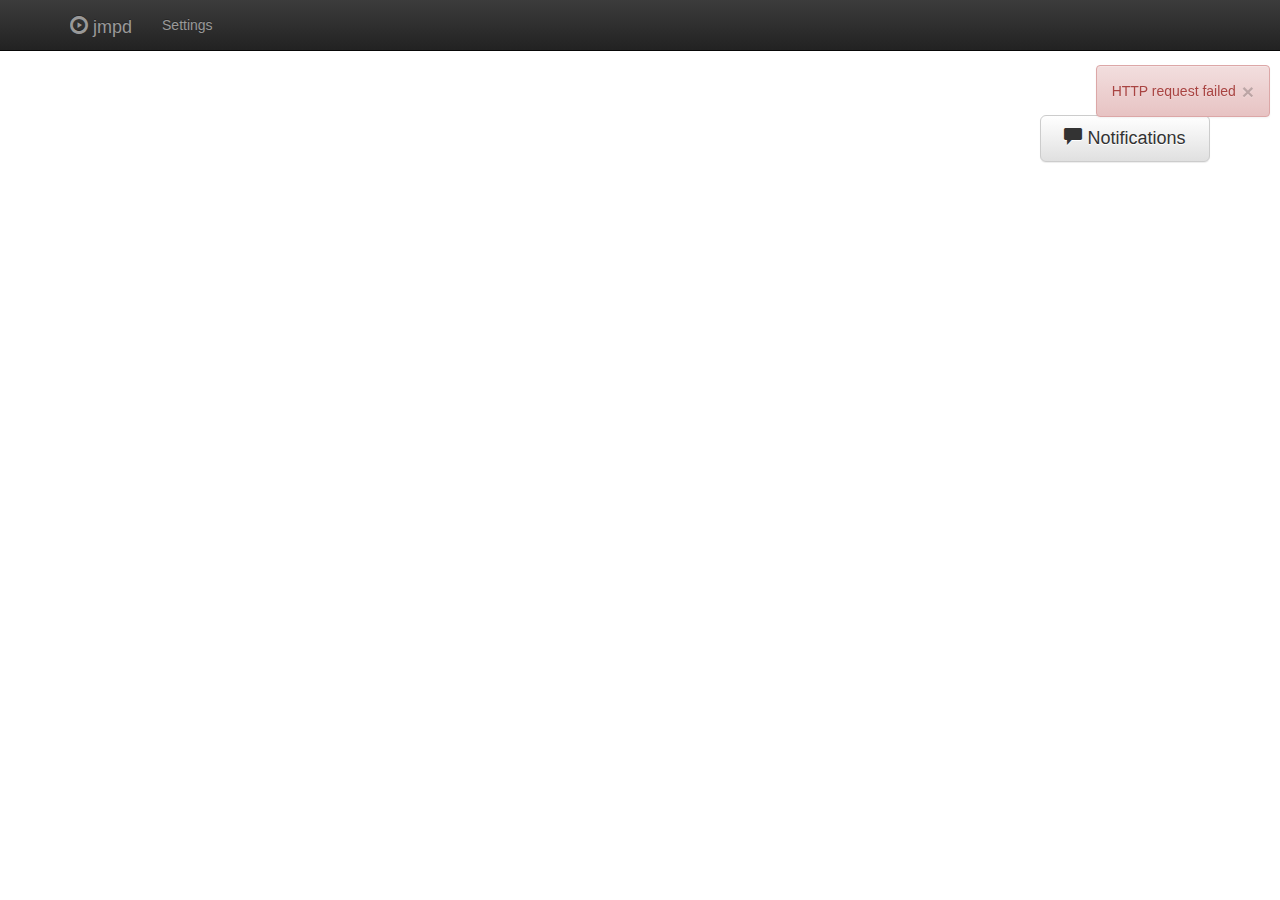
==== src/main/webapp/index.html @ 19533d39 "serve index.html as static file" ====
<!DOCTYPE html>
<html lang="en">
<head>
  <meta charset="utf-8">
  <meta http-equiv="X-UA-Compatible" content="IE=edge">
  <meta name="viewport" content="width=device-width, initial-scale=1.0">
  <meta name="description" content="jmpd - fast and lightweight webclient">
  <meta name="author" content="andy@ndyk.de">
  <meta name="author" content="paabelboi@gmail.com">

  <title>jmpd</title>

  <!-- Bootstrap core CSS -->
  <link href="css/bootstrap.min.css" rel="stylesheet">
  <link href="css/bootstrap-theme.min.css" rel="stylesheet">

  <!-- Custom styles for this template -->
  <link href="css/reg.css" rel="stylesheet">
  <link href="assets/favicon.ico" rel="shortcut icon" type="image/vnd.microsoft.icon">

  <!-- HTML5 shim and Respond.js IE8 support of HTML5 elements and media queries -->
  <!--[if lt IE 9]>
  <script src="https://oss.maxcdn.com/libs/html5shiv/3.7.0/html5shiv.js"></script>
  <script src="https://oss.maxcdn.com/libs/respond.js/1.3.0/respond.min.js"></script>
  <![endif]-->
</head>
<body>

  <div class="navbar navbar-inverse navbar-fixed-top" role="navigation">
    <div class="container">
      <div class="navbar-header">
        <button type="button" class="navbar-toggle" data-toggle="collapse" data-target=".navbar-collapse">
          <span class="icon-bar"></span>
          <span class="icon-bar"></span>
          <span class="icon-bar"></span>
        </button>
        <a class="navbar-brand" href="/"><span class="glyphicon glyphicon-play-circle"></span> jmpd</a>
      </div>
      <div class="collapse navbar-collapse">

        <ul id="nav_links" class="nav navbar-nav">
          <li><a href="#" data-toggle="modal" data-target="#settings">Settings</a></li>
        </ul>
<!-- 
        <form id="search" class="navbar-form navbar-right" role="search">
          <div class="form-group">
            <input type="text" class="form-control" placeholder="Search">
         </div>
        </form>
-->
        <div class="btn-toolbar navbar-btn navbar-right" role="toolbar">
<!--          
          <div class="btn-group">
            <button type="button" class="btn btn-default" onclick="socket.send('MPD_API_SET_PREV');">
              <span class="glyphicon glyphicon-backward"></span>
            </button>
            <button type="button" class="btn btn-default" onclick="socket.send('MPD_API_SET_STOP');">
              <span id="stop-icon" class="glyphicon glyphicon-stop"></span>
            </button>
            <button type="button" class="btn btn-default" onclick="clickPlay();">
              <span id="play-icon" class="glyphicon glyphicon-pause"></span>
            </button>
            <button type="button" class="btn btn-default" onclick="socket.send('MPD_API_SET_NEXT');">
              <span class="glyphicon glyphicon-forward"></span>
            </button>
            <div class="btn btn-toolbar btn-default">
              <span id="volume-icon" class="glyphicon glyphicon-volume-up"></span>
              <div id="volumeslider"></div>
            </div>
          </div>

          
          <audio id="player" preload="none" src="http://mpd:8000/mpd.ogg"></audio>
          <div class="btn-group">
            <button type="button" class="btn btn-default" onclick="clickLocalStop()">
              <span id="stop-icon" class="glyphicon glyphicon-stop"></span>
            </button>
            <button type="button" class="btn btn-default" onclick="clickLocalPlay()">
              <span id="play-icon" class="glyphicon glyphicon-play"></span>
            </button>
            <div class="btn btn-toolbar btn-default">
              <span id="volume-icon" class="glyphicon glyphicon-volume-up"></span>
              <div id="localvolumeslider"></div>
            </div>
          </div>
-->
          
        </div>
      </div><!--/.nav-collapse -->
    </div>
  </div>

  <div class="container starter-template">
    <div class="row">

      <div class="col-md-10 col-xs-12">
        <div class="notifications top-right"></div>

<!--         
        <div class="panel panel-primary">
-->
          <!-- Default panel contents -->
<!-- 
          <div class="panel-heading"><b id="panel-heading">Queue</b></div>

          <div class="panel-body">
            <h1>
              <span id="track-icon" class="glyphicon glyphicon-play"></span>
              <span id="currenttrack"></span>
            </h1>
            <h4>
              <span id="album" class="text"></span>
              <span id="artist" class="text pull-right"></span>
            </h4>
            <p id="counter" class="text pull-right">&nbsp;&nbsp;</p>

            <div id="progressbar"></div>


          </div> --> <!-- /.panel-body -->

<!-- 
          <ol id="breadcrump" class="breadcrumb">
          </ol>
 -->
 
          <!-- Table -->
          <!--
          <table id="salamisandwich" class="table table-hover">
            <thead>
              <tr>
                <th>#</th>
                <th>Title</th>
                <th>Duration</th>
                <th></th>
              </tr>
            </thead>
            <tbody>
            </tbody>
          </table>
          -->
          
<!--    </div>  -->
		<!-- /.panel -->
<!--         
        <ul class="pager">
          <li id="prev" class="page-btn hide"><a href="">Previous</a></li>
          <li id="next" class="page-btn"><a href="">Next</a></li>
        </ul>
-->
      </div><!-- /.col-md-10 -->

      <div class="col-md-2 col-xs-12" >
        <div class="btn-toolbar">
<!--           
          <div class="btn-group-vertical btn-block btn-group-lg" data-toggle="buttons">
            <button id="btnrandom" type="button" class="btn btn-default">
              <span class="glyphicon glyphicon-random"></span> Random
            </button>
            <button id="btnconsume" type="button" class="btn btn-default">
              <span class="glyphicon glyphicon-fire"></span> Consume
            </button>
            <button id="btnsingle" type="button" class="btn btn-default">
              <span class="glyphicon glyphicon-star"></span> Single
            </button>
            <button id="btnrepeat" type="button" class="btn btn-default">
              <span class="glyphicon glyphicon-repeat"></span> Repeat
            </button>
          </div>
-->

          <div id="btn-responsive-block" class="btn-group-vertical btn-block btn-group-lg">
<!--          
            <button type="button" class="btn btn-default" onclick="updateDB();">
              <span class="glyphicon glyphicon-refresh"></span> Update DB
            </button>
            <button type="button" class="btn btn-default" onclick="socket.send('MPD_API_RM_ALL');">
              <span class="glyphicon glyphicon-trash"></span> Clear queue
            </button>
-->
          </div>

  	      <div id="btn-responsive-block" class="btn-group-vertical btn-block btn-group-lg" data-toggle="buttons">
  	        <button type="button" class="btn btn-default" id="btnnotify">
  		     <span class="glyphicon glyphicon-comment"></span> Notifications
  	        </button>
  	      </div>
        </div>
      </div><!-- /.col-md-2 -->
    </div><!-- /.row -->
  </div><!-- /.container -->

  <!-- Modal -->
  <div class="modal fade" id="settings" tabindex="-1" role="dialog" aria-labelledby="settingsLabel" aria-hidden="true">
    <div class="modal-dialog">
      <div class="modal-content">
        <div class="modal-header">
          <button type="button" class="close" data-dismiss="modal" aria-hidden="true">&times;</button>
          <h2 class="modal-title" id="settingsLabel"><span class="glyphicon glyphicon-wrench"></span> Settings</h2>
        </div>
        <div class="modal-body">          
          <table id="services" class="table table-hover">
            <thead>
                <tr>
                  <th>
                  	<label class="control-label" for="Id">Id</label>
            		<input type="text" class="form-control" id="Id" />
              	  </th>
                  <th>                  	
                    <label class="control-label" for="Name">Name</label>
            		<input type="text" class="form-control" id="Name" />
              	  </th>
                  <th>                  	
                    <label class="control-label" for="Url">Url</label>
            		<input type="text" class="form-control" id="Url" />
              	  </th>
              	  <th>                  	
                	<button type="button" class="btn btn-default" id="addbtn">+</button>
              	  </th>       
                </tr>              
            </thead>
            <tbody>
            </tbody>
          </table>
        </div>
        <div class="modal-footer">
        </div>
      </div><!-- /.modal-content -->
    </div><!-- /.modal-dialog -->
  </div><!-- /.modal -->


  <div class="modal fade bs-example-modal-sm" id="wait" tabindex="-1" role="dialog" data-backdrop="static" data-keyboard="false" aria-hidden="true">
    <div class="modal-dialog">
      <div class="modal-content">
        <div class="modal-header">
          <h1>Searching...</h1>
        </div>
        <div class="modal-body">
          <div class="progress progress-striped active">
            <div class="progress-bar"  role="progressbar" aria-valuenow="45" aria-valuemin="0" aria-valuemax="100" style="width: 100%">
              <span class="sr-only">Please Wait</span>
            </div>
          </div>
        </div>
      </div>
    </div>
  </div>


  <!-- Bootstrap core JavaScript
  ================================================== -->
  <!-- Placed at the end of the document so the pages load faster -->
  <script src="js/jquery-1.10.2.min.js"></script>
  <script src="js/jquery.cookie.js"></script>
  <script src="js/bootstrap.min.js"></script>
  <script src="js/bootstrap-notify.js"></script>
  <script src="js/bootstrap-slider.js"></script>
  <script src="js/sammy.js"></script>
  <script src="js/datajs-1.1.2.js"></script>
  <script src="js/reg.js"></script>
</body>
</html>
---- src/main/webapp/css/reg.css ----
body {
  padding-top: 50px;
  padding-bottom: 50px;
}

.starter-template {
  padding: 40px 15px;
}

#counter {
	font-size: 24px;
	margin-top: -6px;
	margin-left: 10px;
	min-width: 50px;
}

.btn-group-hover {
    opacity: 20%;
}

.btn:active,
.btn.active {
  background-image: none;
  outline: 0;
  -webkit-box-shadow: inset 0 3px 5px rgba(0, 0, 0, 0.125);
          box-shadow: inset 0 3px 5px rgba(0, 0, 0, 0.125);
  color: #428bca;
  background-color: #fdfdfd;
  border-color: #adadad;
}

@media (max-width: 1199px) {
#btn-responsive-block > .btn {
  padding: 6px 12px;
  font-size: 14px;
  border-radius: 4px;
  }
}

#salamisandwich td:nth-child(3), th:nth-child(3) {
  text-align: right;
}

tbody {
  cursor: pointer;
}

td:last-child, td:first-child {
  width: 30px;
}

.notifications {
  position: fixed;
  z-index: 9999;
}

/* Positioning */ 
.notifications.top-right {
  right: 10px;
  top: 60px;
}

/* Notification Element */
.notifications > div {
  position: relative;
  z-index: 9999;
  margin: 5px 0px;
}
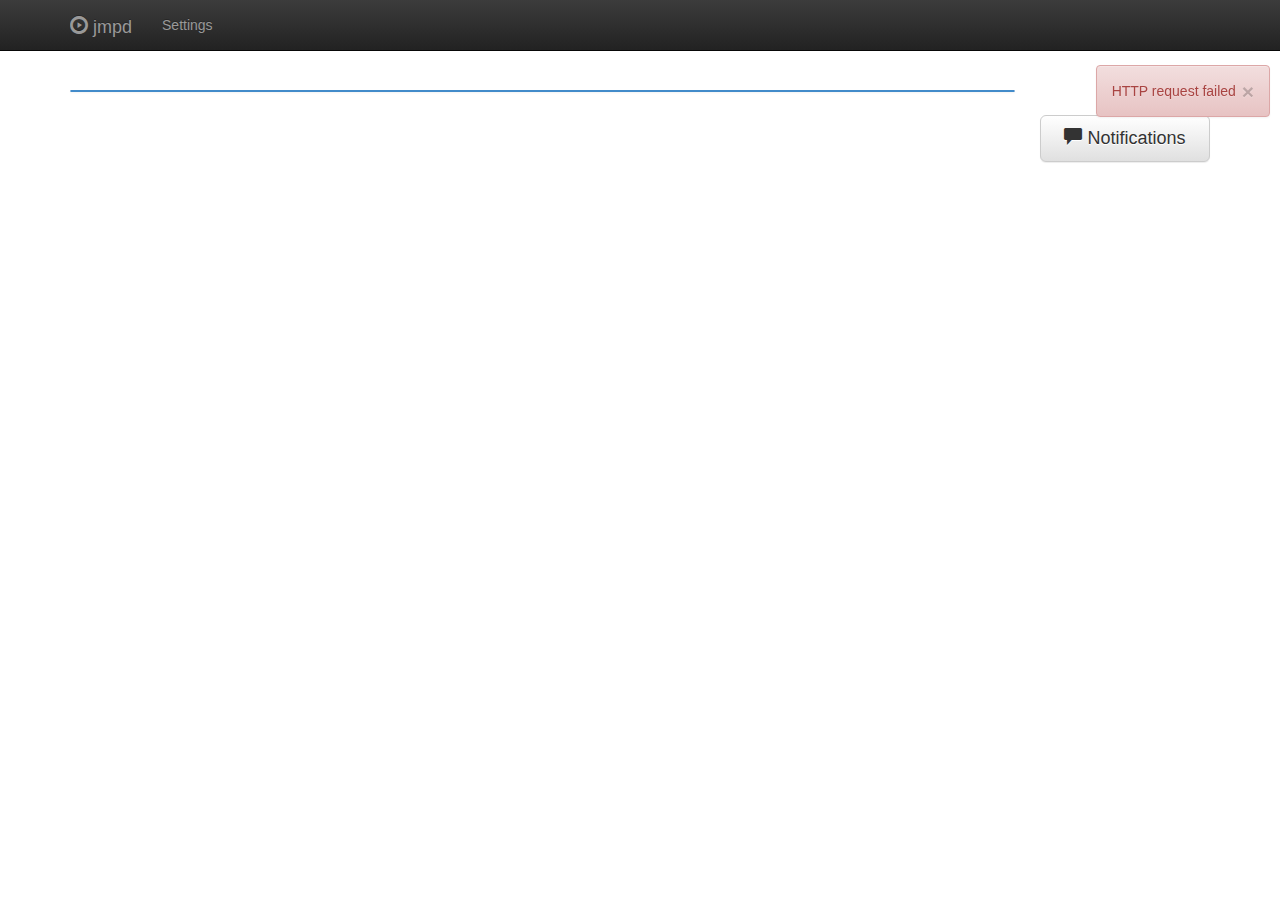
==== commit beb5a980: "remove more unused tags" ====
--- a/src/main/webapp/index.html
+++ b/src/main/webapp/index.html
@@ -37,55 +37,10 @@
         <a class="navbar-brand" href="/"><span class="glyphicon glyphicon-play-circle"></span> jmpd</a>
       </div>
       <div class="collapse navbar-collapse">
-
         <ul id="nav_links" class="nav navbar-nav">
           <li><a href="#" data-toggle="modal" data-target="#settings">Settings</a></li>
         </ul>
-<!-- 
-        <form id="search" class="navbar-form navbar-right" role="search">
-          <div class="form-group">
-            <input type="text" class="form-control" placeholder="Search">
-         </div>
-        </form>
--->
-        <div class="btn-toolbar navbar-btn navbar-right" role="toolbar">
-<!--          
-          <div class="btn-group">
-            <button type="button" class="btn btn-default" onclick="socket.send('MPD_API_SET_PREV');">
-              <span class="glyphicon glyphicon-backward"></span>
-            </button>
-            <button type="button" class="btn btn-default" onclick="socket.send('MPD_API_SET_STOP');">
-              <span id="stop-icon" class="glyphicon glyphicon-stop"></span>
-            </button>
-            <button type="button" class="btn btn-default" onclick="clickPlay();">
-              <span id="play-icon" class="glyphicon glyphicon-pause"></span>
-            </button>
-            <button type="button" class="btn btn-default" onclick="socket.send('MPD_API_SET_NEXT');">
-              <span class="glyphicon glyphicon-forward"></span>
-            </button>
-            <div class="btn btn-toolbar btn-default">
-              <span id="volume-icon" class="glyphicon glyphicon-volume-up"></span>
-              <div id="volumeslider"></div>
-            </div>
-          </div>
-
-          
-          <audio id="player" preload="none" src="http://mpd:8000/mpd.ogg"></audio>
-          <div class="btn-group">
-            <button type="button" class="btn btn-default" onclick="clickLocalStop()">
-              <span id="stop-icon" class="glyphicon glyphicon-stop"></span>
-            </button>
-            <button type="button" class="btn btn-default" onclick="clickLocalPlay()">
-              <span id="play-icon" class="glyphicon glyphicon-play"></span>
-            </button>
-            <div class="btn btn-toolbar btn-default">
-              <span id="volume-icon" class="glyphicon glyphicon-volume-up"></span>
-              <div id="localvolumeslider"></div>
-            </div>
-          </div>
--->
-          
-        </div>
+        <div class="btn-toolbar navbar-btn navbar-right" role="toolbar"></div>
       </div><!--/.nav-collapse -->
     </div>
   </div>
@@ -95,91 +50,16 @@
 
       <div class="col-md-10 col-xs-12">
         <div class="notifications top-right"></div>
-
-<!--         
         <div class="panel panel-primary">
--->
-          <!-- Default panel contents -->
-<!-- 
-          <div class="panel-heading"><b id="panel-heading">Queue</b></div>
-
-          <div class="panel-body">
-            <h1>
-              <span id="track-icon" class="glyphicon glyphicon-play"></span>
-              <span id="currenttrack"></span>
-            </h1>
-            <h4>
-              <span id="album" class="text"></span>
-              <span id="artist" class="text pull-right"></span>
-            </h4>
-            <p id="counter" class="text pull-right">&nbsp;&nbsp;</p>
-
-            <div id="progressbar"></div>
-
-
-          </div> --> <!-- /.panel-body -->
-
-<!-- 
-          <ol id="breadcrump" class="breadcrumb">
-          </ol>
- -->
- 
-          <!-- Table -->
-          <!--
-          <table id="salamisandwich" class="table table-hover">
-            <thead>
-              <tr>
-                <th>#</th>
-                <th>Title</th>
-                <th>Duration</th>
-                <th></th>
-              </tr>
-            </thead>
-            <tbody>
-            </tbody>
-          </table>
-          -->
-          
-<!--    </div>  -->
+        <!-- Default panel contents -->
+        <!-- /.panel-body -->
 		<!-- /.panel -->
-<!--         
-        <ul class="pager">
-          <li id="prev" class="page-btn hide"><a href="">Previous</a></li>
-          <li id="next" class="page-btn"><a href="">Next</a></li>
-        </ul>
--->
+		</div>
       </div><!-- /.col-md-10 -->
 
       <div class="col-md-2 col-xs-12" >
         <div class="btn-toolbar">
-<!--           
-          <div class="btn-group-vertical btn-block btn-group-lg" data-toggle="buttons">
-            <button id="btnrandom" type="button" class="btn btn-default">
-              <span class="glyphicon glyphicon-random"></span> Random
-            </button>
-            <button id="btnconsume" type="button" class="btn btn-default">
-              <span class="glyphicon glyphicon-fire"></span> Consume
-            </button>
-            <button id="btnsingle" type="button" class="btn btn-default">
-              <span class="glyphicon glyphicon-star"></span> Single
-            </button>
-            <button id="btnrepeat" type="button" class="btn btn-default">
-              <span class="glyphicon glyphicon-repeat"></span> Repeat
-            </button>
-          </div>
--->
-
-          <div id="btn-responsive-block" class="btn-group-vertical btn-block btn-group-lg">
-<!--          
-            <button type="button" class="btn btn-default" onclick="updateDB();">
-              <span class="glyphicon glyphicon-refresh"></span> Update DB
-            </button>
-            <button type="button" class="btn btn-default" onclick="socket.send('MPD_API_RM_ALL');">
-              <span class="glyphicon glyphicon-trash"></span> Clear queue
-            </button>
--->
-          </div>
-
+          <div id="btn-responsive-block" class="btn-group-vertical btn-block btn-group-lg"></div>
   	      <div id="btn-responsive-block" class="btn-group-vertical btn-block btn-group-lg" data-toggle="buttons">
   	        <button type="button" class="btn btn-default" id="btnnotify">
   		     <span class="glyphicon glyphicon-comment"></span> Notifications
@@ -201,23 +81,23 @@
         <div class="modal-body">          
           <table id="services" class="table table-hover">
             <thead>
-                <tr>
-                  <th>
-                  	<label class="control-label" for="Id">Id</label>
-            		<input type="text" class="form-control" id="Id" />
-              	  </th>
-                  <th>                  	
-                    <label class="control-label" for="Name">Name</label>
-            		<input type="text" class="form-control" id="Name" />
-              	  </th>
-                  <th>                  	
-                    <label class="control-label" for="Url">Url</label>
-            		<input type="text" class="form-control" id="Url" />
-              	  </th>
-              	  <th>                  	
-                	<button type="button" class="btn btn-default" id="addbtn">+</button>
-              	  </th>       
-                </tr>              
+              <tr>
+                <th>
+                  <label class="control-label" for="Id">Id</label>
+                  <input type="text" class="form-control" id="Id" />
+                </th>
+                <th>
+                  <label class="control-label" for="Name">Name</label>
+                  <input type="text" class="form-control" id="Name" />
+                </th>
+                <th>
+                  <label class="control-label" for="Url">Url</label>
+                  <input type="text" class="form-control" id="Url" />
+                </th>
+                <th>
+                  <button type="button" class="btn btn-default" id="addbtn">+</button>
+                </th>
+              </tr>
             </thead>
             <tbody>
             </tbody>
@@ -228,24 +108,6 @@
       </div><!-- /.modal-content -->
     </div><!-- /.modal-dialog -->
   </div><!-- /.modal -->
-
-
-  <div class="modal fade bs-example-modal-sm" id="wait" tabindex="-1" role="dialog" data-backdrop="static" data-keyboard="false" aria-hidden="true">
-    <div class="modal-dialog">
-      <div class="modal-content">
-        <div class="modal-header">
-          <h1>Searching...</h1>
-        </div>
-        <div class="modal-body">
-          <div class="progress progress-striped active">
-            <div class="progress-bar"  role="progressbar" aria-valuenow="45" aria-valuemin="0" aria-valuemax="100" style="width: 100%">
-              <span class="sr-only">Please Wait</span>
-            </div>
-          </div>
-        </div>
-      </div>
-    </div>
-  </div>
 
 
   <!-- Bootstrap core JavaScript
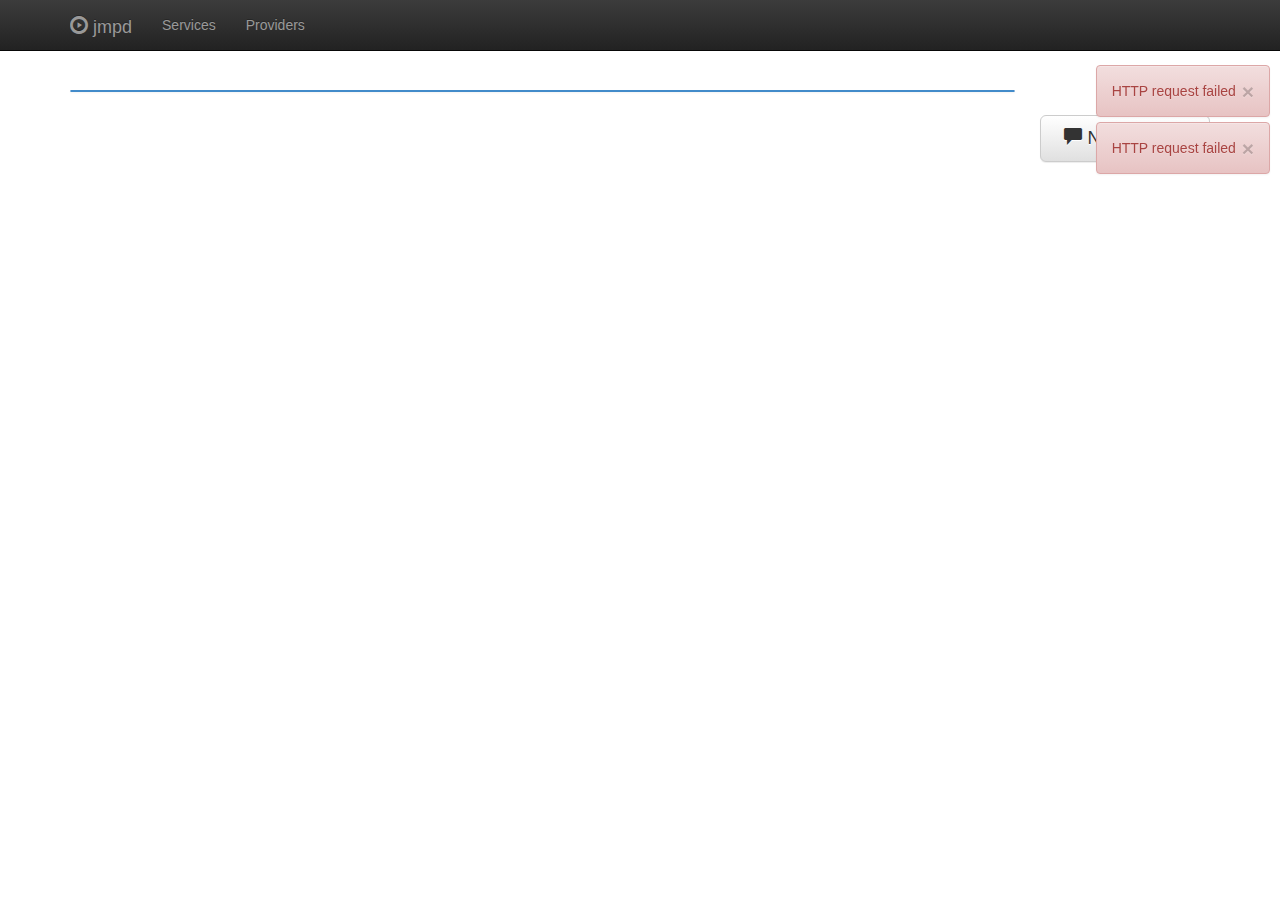
==== commit e45fdbbd: "add modal dialog for providers, rename links accordingly" ====
--- a/src/main/webapp/index.html
+++ b/src/main/webapp/index.html
@@ -38,7 +38,8 @@
       </div>
       <div class="collapse navbar-collapse">
         <ul id="nav_links" class="nav navbar-nav">
-          <li><a href="#" data-toggle="modal" data-target="#settings">Settings</a></li>
+          <li><a href="#" data-toggle="modal" data-target="#servicesettings">Services</a></li>
+          <li><a href="#" data-toggle="modal" data-target="#providersettings">Providers</a></li>
         </ul>
         <div class="btn-toolbar navbar-btn navbar-right" role="toolbar"></div>
       </div><!--/.nav-collapse -->
@@ -71,12 +72,12 @@
   </div><!-- /.container -->
 
   <!-- Modal -->
-  <div class="modal fade" id="settings" tabindex="-1" role="dialog" aria-labelledby="settingsLabel" aria-hidden="true">
+  <div class="modal fade" id="servicesettings" tabindex="-1" role="dialog" aria-labelledby="settingsLabel" aria-hidden="true">
     <div class="modal-dialog">
       <div class="modal-content">
         <div class="modal-header">
           <button type="button" class="close" data-dismiss="modal" aria-hidden="true">&times;</button>
-          <h2 class="modal-title" id="settingsLabel"><span class="glyphicon glyphicon-wrench"></span> Settings</h2>
+          <h2 class="modal-title" id="settingsLabel"><span class="glyphicon glyphicon-wrench"></span> Services</h2>
         </div>
         <div class="modal-body">          
           <table id="services" class="table table-hover">
@@ -84,18 +85,18 @@
               <tr>
                 <th>
                   <label class="control-label" for="Id">Id</label>
-                  <input type="text" class="form-control" id="Id" />
+                  <input type="text" class="form-control" id="serviceId" />
                 </th>
                 <th>
                   <label class="control-label" for="Name">Name</label>
-                  <input type="text" class="form-control" id="Name" />
+                  <input type="text" class="form-control" id="serviceName" />
                 </th>
                 <th>
                   <label class="control-label" for="Url">Url</label>
-                  <input type="text" class="form-control" id="Url" />
+                  <input type="text" class="form-control" id="serviceUrl" />
                 </th>
                 <th>
-                  <button type="button" class="btn btn-default" id="addbtn">+</button>
+                  <button type="button" class="btn btn-default" id="addservicebtn">+</button>
                 </th>
               </tr>
             </thead>
@@ -109,6 +110,40 @@
     </div><!-- /.modal-dialog -->
   </div><!-- /.modal -->
 
+  <!-- Modal -->
+  <div class="modal fade" id="providersettings" tabindex="-1" role="dialog" aria-labelledby="settingsLabel" aria-hidden="true">
+    <div class="modal-dialog">
+      <div class="modal-content">
+        <div class="modal-header">
+          <button type="button" class="close" data-dismiss="modal" aria-hidden="true">&times;</button>
+          <h2 class="modal-title" id="settingsLabel"><span class="glyphicon glyphicon-wrench"></span> Providers</h2>
+        </div>
+        <div class="modal-body">          
+          <table id="providers" class="table table-hover">
+            <thead>
+              <tr>
+                <th>
+                  <label class="control-label" for="Id">Id</label>
+                  <input type="text" class="form-control" id="providerId" />
+                </th>
+                <th>
+                  <label class="control-label" for="Name">Name</label>
+                  <input type="text" class="form-control" id="providerName" />
+                </th>
+                <th>
+                  <button type="button" class="btn btn-default" id="addproviderbtn">+</button>
+                </th>
+              </tr>
+            </thead>
+            <tbody>
+            </tbody>
+          </table>
+        </div>
+        <div class="modal-footer">
+        </div>
+      </div><!-- /.modal-content -->
+    </div><!-- /.modal-dialog -->
+  </div><!-- /.modal -->
 
   <!-- Bootstrap core JavaScript
   ================================================== -->
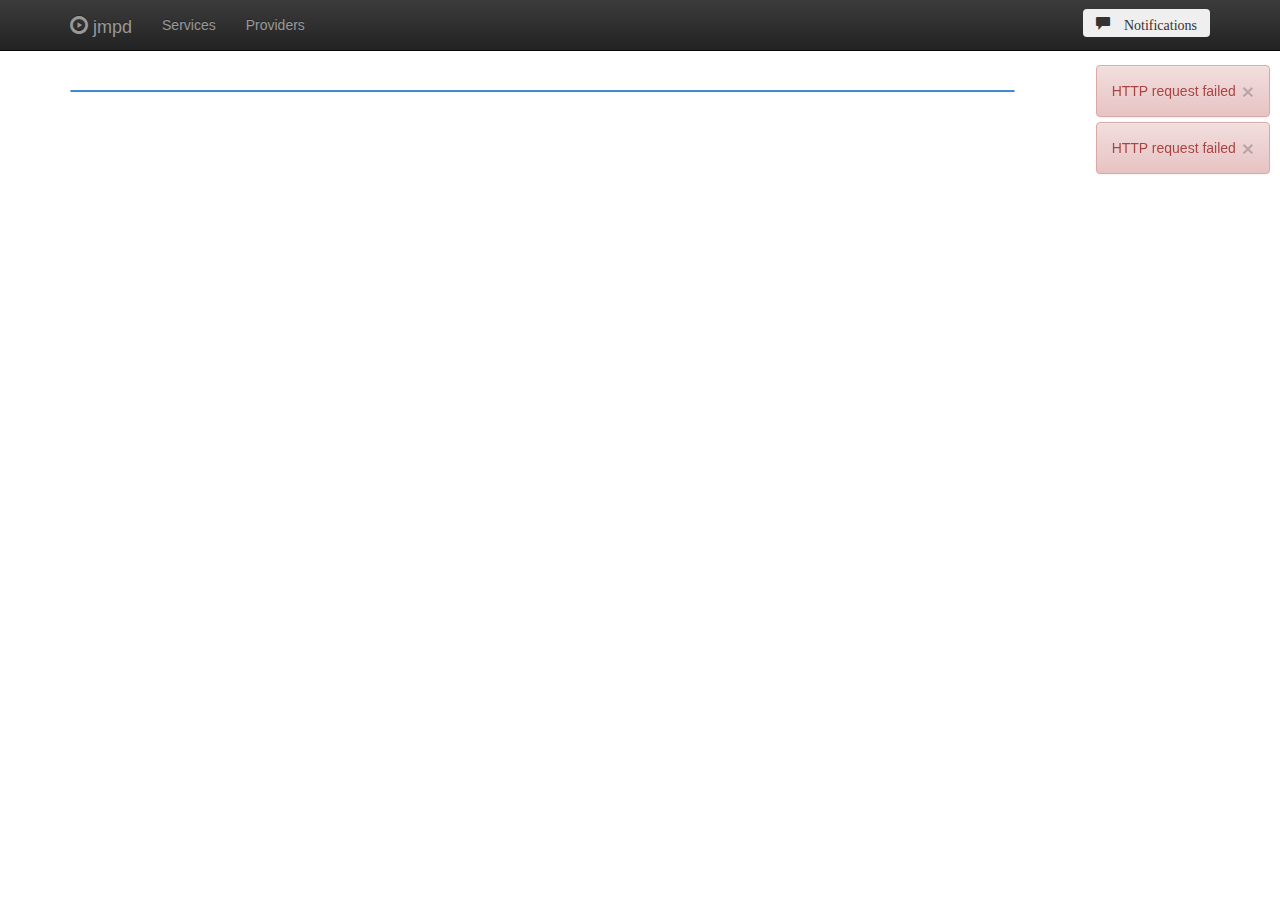
==== commit 526581e8: "move notification botton into top navigation bar" ====
--- a/src/main/webapp/index.html
+++ b/src/main/webapp/index.html
@@ -41,7 +41,9 @@
           <li><a href="#" data-toggle="modal" data-target="#servicesettings">Services</a></li>
           <li><a href="#" data-toggle="modal" data-target="#providersettings">Providers</a></li>
         </ul>
-        <div class="btn-toolbar navbar-btn navbar-right" role="toolbar"></div>
+        <div class="btn-toolbar navbar-btn navbar-right" role="toolbar">
+          <button type="button" data-toggle="buttons" class="btn glyphicon glyphicon-comment" id="btnnotify"> Notifications</button>
+        </div>
       </div><!--/.nav-collapse -->
     </div>
   </div>
@@ -59,14 +61,6 @@
       </div><!-- /.col-md-10 -->
 
       <div class="col-md-2 col-xs-12" >
-        <div class="btn-toolbar">
-          <div id="btn-responsive-block" class="btn-group-vertical btn-block btn-group-lg"></div>
-  	      <div id="btn-responsive-block" class="btn-group-vertical btn-block btn-group-lg" data-toggle="buttons">
-  	        <button type="button" class="btn btn-default" id="btnnotify">
-  		     <span class="glyphicon glyphicon-comment"></span> Notifications
-  	        </button>
-  	      </div>
-        </div>
       </div><!-- /.col-md-2 -->
     </div><!-- /.row -->
   </div><!-- /.container -->
